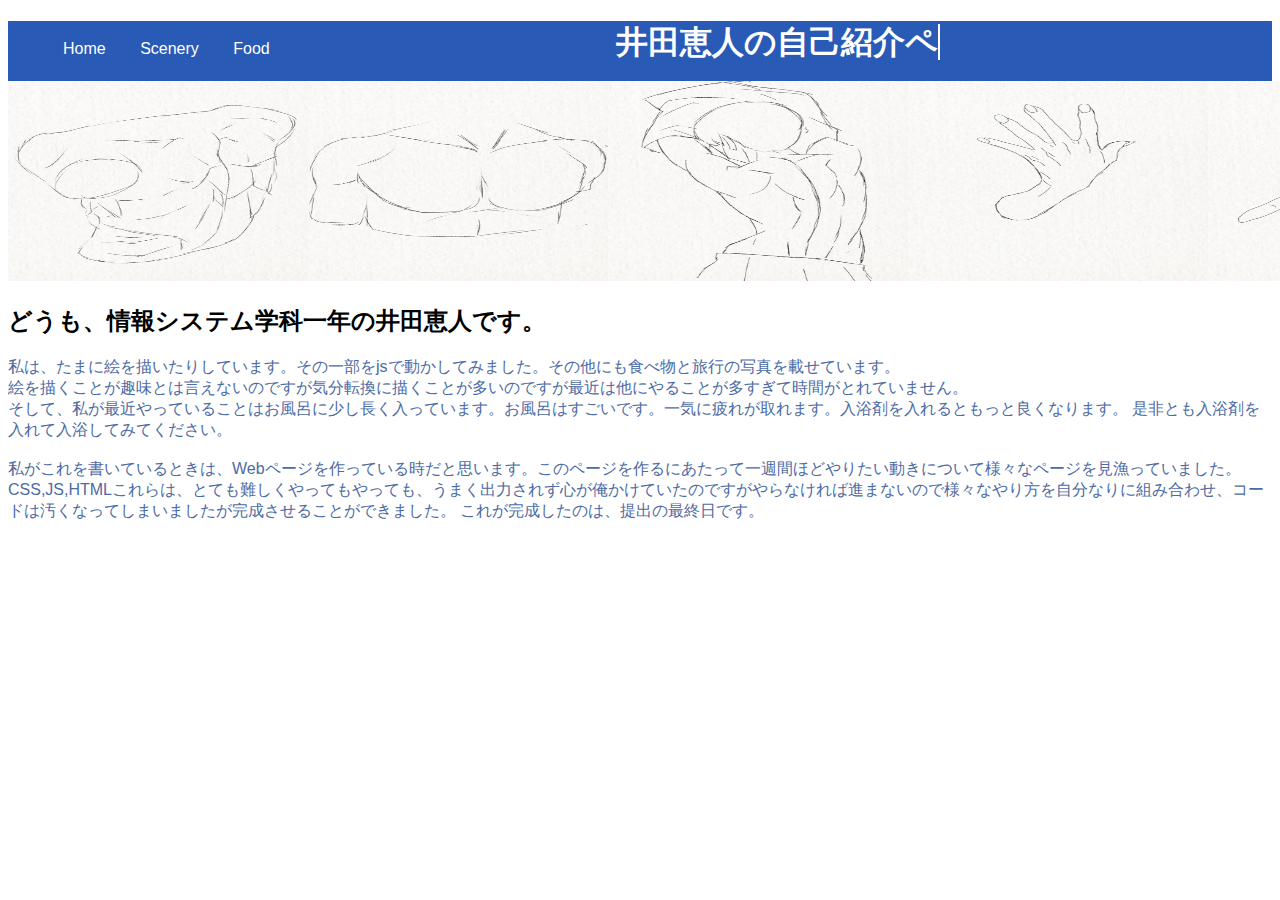
==== WEBpage/Home.html @ 32d3104f "Add files via upload" ====
<!DOCTYPE html>
<html lang="ja">

<head>
    <meta charset="UTF-8">
    <meta http-equiv="X-UA-Compatible" content="IE=edge">
    <meta name="viewport" content="width=device-width, initial-scale=1.0">
    <title>profile</title>
    <link rel="stylesheet" href="header.css">
    <link rel="stylesheet" href="typing.css">
    <script src="header.js"></script>
    <script src="typing.js"></script>
    <header class="header">
        <ul class="nav">
            <li><a href="Home.html">Home</a></li>
            <li><a href="Picture.html">Scenery</a></li>
            <li><a href="food.html">Food</a></li>
        </ul>
        <h1 id="typing" style="text-align: center"></h1>
    </header>
</head>
<div class="auto-slider">
    <div class="slice"><img src="./sketch/IMG_0147.PNG" width="300" height="200"></div>
    <div class="slice"><img src="./sketch/IMG_0149.PNG" width="300" height="200"></div>
    <div class="slice"><img src="./sketch/IMG_0151.PNG" width="300" height="200"></div>
    <div class="slice"><img src="./sketch/IMG_0159.PNG" width="300" height="200"></div>
    <div class="slice"><img src="./sketch/IMG_0160.PNG" width="300" height="200"></div>
    <div class="slice"><img src="./sketch/IMG_0161.PNG" width="300" height="200"></div>
    <div class="slice"><img src="./sketch/IMG_0163.PNG" width="300" height="200"></div>
    <div class="slice"><img src="./sketch/IMG_0166.PNG" width="300" height="200"></div>
    <div class="slice"><img src="./sketch/IMG_0167.PNG" width="300" height="200"></div>
    <div class="slice"><img src="./sketch/IMG_0164.PNG" width="300" height="200"></div>
    <div class="slice"><img src="./sketch/IMG_0168.PNG" width="300" height="200"></div>
    <div class="slice"><img src="./sketch/IMG_0169.PNG" width="300" height="200"></div>
    <div class="slice"><img src="./sketch/IMG_0171.PNG" width="300" height="200"></div>
    <div class="slice"><img src="./sketch/IMG_0172.PNG" width="300" height="200"></div>
    <div class="slice"><img src="./sketch/IMG_0173.PNG" width="300" height="200"></div>
    <div class="slice"><img src="./sketch/IMG_0173.PNG" width="300" height="200"></div>
    <div class="slice"><img src="./sketch/IMG_0174.PNG" width="300" height="200"></div>
    <div class="slice"><img src="./sketch/IMG_0176.PNG" width="300" height="200"></div>
    <div class="slice"><img src="./sketch/IMG_0177.PNG" width="300" height="200"></div>
    <div class="slice"><img src="./sketch/IMG_0180.PNG" width="300" height="200"></div>
    <div class="slice"><img src="./sketch/IMG_0178.PNG" width="300" height="200"></div>
    <div class="slice"><img src="./sketch/IMG_0179.PNG" width="300" height="200"></div>
    <div class="slice"><img src="./sketch/IMG_0181.PNG" width="300" height="200"></div>
    <div class="slice"><img src="./sketch/IMG_0182.PNG" width="300" height="200"></div>
    <div class="slice"><img src="./sketch/IMG_0183.PNG" width="300" height="200"></div>
</div>

<body>
    <h2>どうも、情報システム学科一年の井田恵人です。</h2>
    <p style="color: rgb(77, 107, 164);">私は、たまに絵を描いたりしています。その一部をjsで動かしてみました。その他にも食べ物と旅行の写真を載せています。<br>
        絵を描くことが趣味とは言えないのですが気分転換に描くことが多いのですが最近は他にやることが多すぎて時間がとれていません。<br>
        そして、私が最近やっていることはお風呂に少し長く入っています。お風呂はすごいです。一気に疲れが取れます。入浴剤を入れるともっと良くなります。
        是非とも入浴剤を入れて入浴してみてください。<br>
        <br>
        私がこれを書いているときは、Webページを作っている時だと思います。このページを作るにあたって一週間ほどやりたい動きについて様々なページを見漁っていました。
        CSS,JS,HTMLこれらは、とても難しくやってもやっても、うまく出力されず心が俺かけていたのですがやらなければ進まないので様々なやり方を自分なりに組み合わせ、コードは汚くなってしまいましたが完成させることができました。
        これが完成したのは、提出の最終日です。
    </p>

</body>
---- WEBpage/header.css ----
/* header */

* {
    box-sizing: border-box;
    -moz-box-sizing: border-box;
    -webkit-box-sizing: border-box;
    font-family: arial;
}

.header {
    height: 60px;
    background-color: #295ab6;
    color: rgb(255, 255, 255);
    width: 100%
}

.nav {
    list-style: none;
    float: left;
}

.nav li {
    display: inline-block;
}

.nav li a {
    display: inline-block;
    padding: 3px 15px;
    color: inherit;
    text-decoration: none;
}

/* auto-slider */
.row {
    display: -ms-grid;
    -ms-grid-columns: min-content;
}

.auto-slider {
    display: flex;
    min-width: 100;
    width: min-content;
    animation: 20s linear infinite sliderAnimation;
}

.slide {
    height: 200px;
    width: 400px;
    border: 1px solid #000;
    margin: 20px;
    position: relative;
}

span {
    position: absolute;
    font-size: 3em;
    color: #fff;
    top: 50%;
    left: 50%;
    transform: translate(-50%, -50%);
}
@keyframes sliderAnimation {
    100% {
        transform: translateX(-50%);
    }
}
---- WEBpage/typing.css ----
h1::after {
    content: '';
    border-right: 2px solid;
    animation: flashing 0.6s linear infinite;
}

@keyframes flashing {
    0% {
        opacity: 0;
    }
}
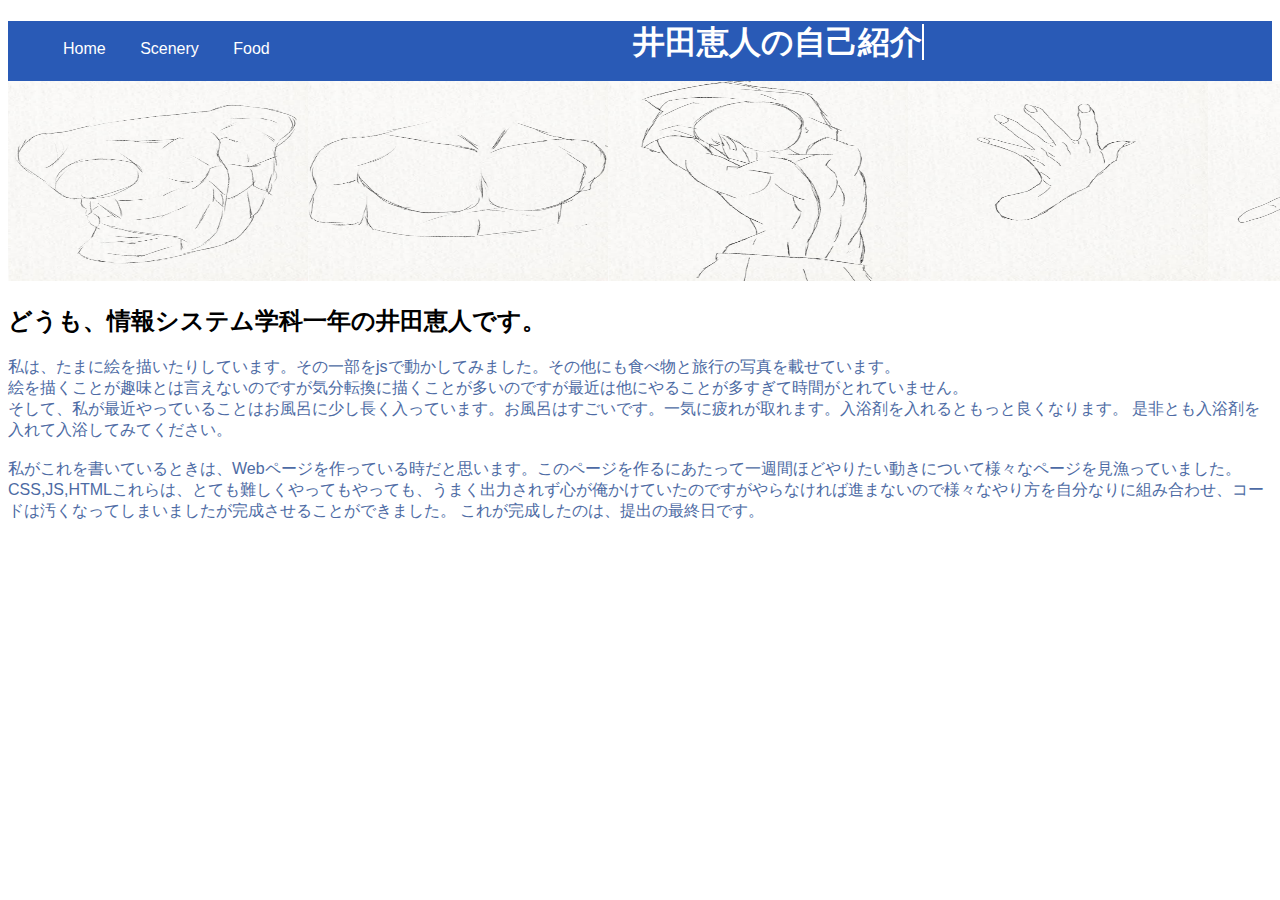
==== commit a1a14951: "Update Home.html" ====
--- a/WEBpage/Home.html
+++ b/WEBpage/Home.html
@@ -44,7 +44,6 @@
     <div class="slice"><img src="./sketch/IMG_0179.PNG" width="300" height="200"></div>
     <div class="slice"><img src="./sketch/IMG_0181.PNG" width="300" height="200"></div>
     <div class="slice"><img src="./sketch/IMG_0182.PNG" width="300" height="200"></div>
-    <div class="slice"><img src="./sketch/IMG_0183.PNG" width="300" height="200"></div>
 </div>
 
 <body>
@@ -59,4 +58,4 @@
         これが完成したのは、提出の最終日です。
     </p>
 
-</body>+</body>
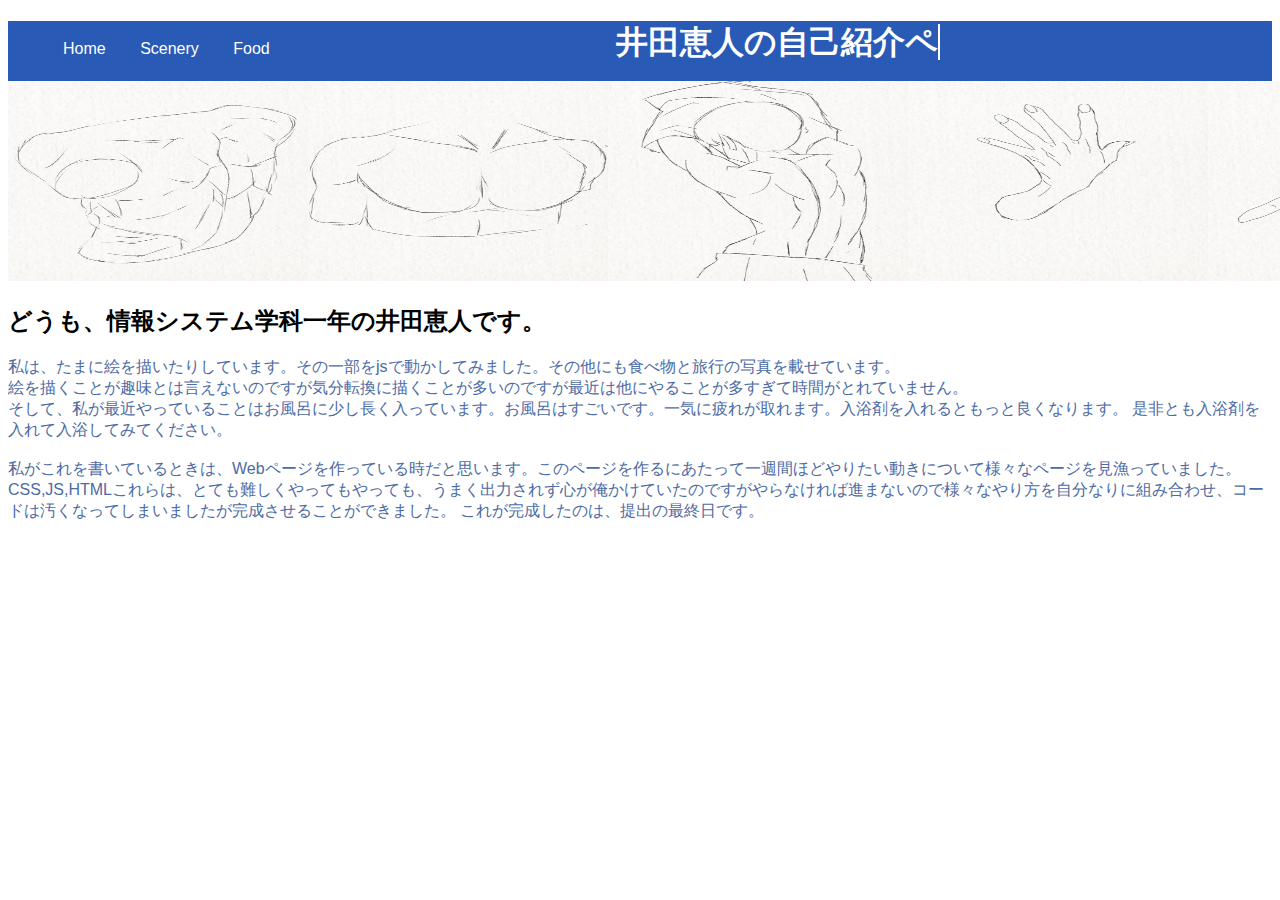
==== commit 2eb4c1b4: "Update Home.html" ====
--- a/WEBpage/Home.html
+++ b/WEBpage/Home.html
@@ -35,9 +35,7 @@
     <div class="slice"><img src="./sketch/IMG_0171.PNG" width="300" height="200"></div>
     <div class="slice"><img src="./sketch/IMG_0172.PNG" width="300" height="200"></div>
     <div class="slice"><img src="./sketch/IMG_0173.PNG" width="300" height="200"></div>
-    <div class="slice"><img src="./sketch/IMG_0173.PNG" width="300" height="200"></div>
     <div class="slice"><img src="./sketch/IMG_0174.PNG" width="300" height="200"></div>
-    <div class="slice"><img src="./sketch/IMG_0176.PNG" width="300" height="200"></div>
     <div class="slice"><img src="./sketch/IMG_0177.PNG" width="300" height="200"></div>
     <div class="slice"><img src="./sketch/IMG_0180.PNG" width="300" height="200"></div>
     <div class="slice"><img src="./sketch/IMG_0178.PNG" width="300" height="200"></div>
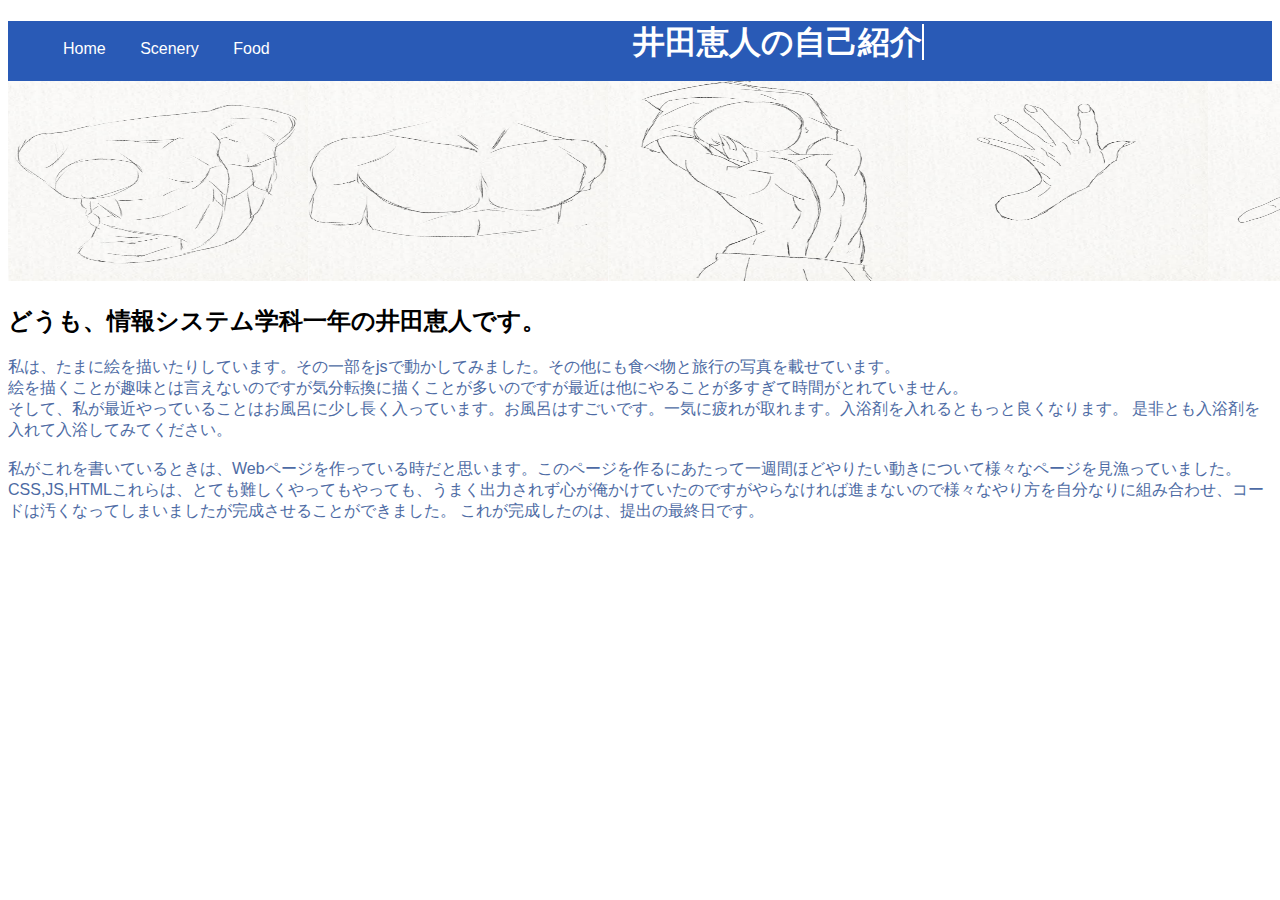
==== commit 16a751b6: "Update Home.html" ====
--- a/WEBpage/Home.html
+++ b/WEBpage/Home.html
@@ -42,6 +42,29 @@
     <div class="slice"><img src="./sketch/IMG_0179.PNG" width="300" height="200"></div>
     <div class="slice"><img src="./sketch/IMG_0181.PNG" width="300" height="200"></div>
     <div class="slice"><img src="./sketch/IMG_0182.PNG" width="300" height="200"></div>
+    
+    <div class="slice"><img src="./sketch/IMG_0147.PNG" width="300" height="200"></div>
+    <div class="slice"><img src="./sketch/IMG_0149.PNG" width="300" height="200"></div>
+    <div class="slice"><img src="./sketch/IMG_0151.PNG" width="300" height="200"></div>
+    <div class="slice"><img src="./sketch/IMG_0159.PNG" width="300" height="200"></div>
+    <div class="slice"><img src="./sketch/IMG_0160.PNG" width="300" height="200"></div>
+    <div class="slice"><img src="./sketch/IMG_0161.PNG" width="300" height="200"></div>
+    <div class="slice"><img src="./sketch/IMG_0163.PNG" width="300" height="200"></div>
+    <div class="slice"><img src="./sketch/IMG_0166.PNG" width="300" height="200"></div>
+    <div class="slice"><img src="./sketch/IMG_0167.PNG" width="300" height="200"></div>
+    <div class="slice"><img src="./sketch/IMG_0164.PNG" width="300" height="200"></div>
+    <div class="slice"><img src="./sketch/IMG_0168.PNG" width="300" height="200"></div>
+    <div class="slice"><img src="./sketch/IMG_0169.PNG" width="300" height="200"></div>
+    <div class="slice"><img src="./sketch/IMG_0171.PNG" width="300" height="200"></div>
+    <div class="slice"><img src="./sketch/IMG_0172.PNG" width="300" height="200"></div>
+    <div class="slice"><img src="./sketch/IMG_0173.PNG" width="300" height="200"></div>
+    <div class="slice"><img src="./sketch/IMG_0174.PNG" width="300" height="200"></div>
+    <div class="slice"><img src="./sketch/IMG_0177.PNG" width="300" height="200"></div>
+    <div class="slice"><img src="./sketch/IMG_0180.PNG" width="300" height="200"></div>
+    <div class="slice"><img src="./sketch/IMG_0178.PNG" width="300" height="200"></div>
+    <div class="slice"><img src="./sketch/IMG_0179.PNG" width="300" height="200"></div>
+    <div class="slice"><img src="./sketch/IMG_0181.PNG" width="300" height="200"></div>
+    <div class="slice"><img src="./sketch/IMG_0182.PNG" width="300" height="200"></div>
 </div>
 
 <body>
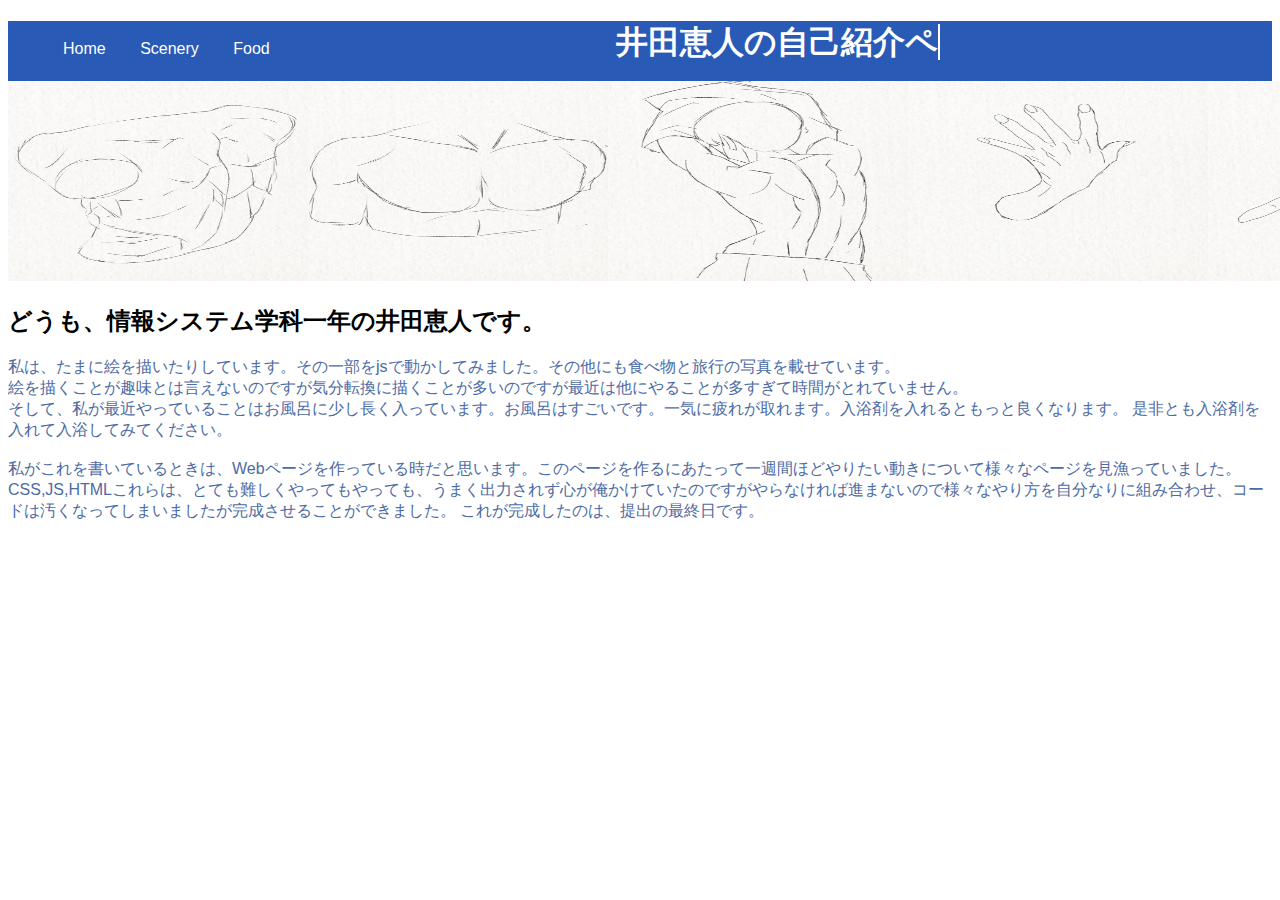
==== commit 2debfc1a: "Add files via upload" ====
--- a/WEBpage/Home.html
+++ b/WEBpage/Home.html
@@ -42,7 +42,8 @@
     <div class="slice"><img src="./sketch/IMG_0179.PNG" width="300" height="200"></div>
     <div class="slice"><img src="./sketch/IMG_0181.PNG" width="300" height="200"></div>
     <div class="slice"><img src="./sketch/IMG_0182.PNG" width="300" height="200"></div>
-    
+    <div class="slice"><img src="./sketch/IMG_0183.PNG" width="300" height="200"></div>
+
     <div class="slice"><img src="./sketch/IMG_0147.PNG" width="300" height="200"></div>
     <div class="slice"><img src="./sketch/IMG_0149.PNG" width="300" height="200"></div>
     <div class="slice"><img src="./sketch/IMG_0151.PNG" width="300" height="200"></div>
@@ -65,6 +66,7 @@
     <div class="slice"><img src="./sketch/IMG_0179.PNG" width="300" height="200"></div>
     <div class="slice"><img src="./sketch/IMG_0181.PNG" width="300" height="200"></div>
     <div class="slice"><img src="./sketch/IMG_0182.PNG" width="300" height="200"></div>
+    <div class="slice"><img src="./sketch/IMG_0183.PNG" width="300" height="200"></div>
 </div>
 
 <body>
@@ -79,4 +81,4 @@
         これが完成したのは、提出の最終日です。
     </p>
 
-</body>
+</body>--- a/WEBpage/header.css
+++ b/WEBpage/header.css
@@ -41,7 +41,7 @@
     display: flex;
     min-width: 100;
     width: min-content;
-    animation: 20s linear infinite sliderAnimation;
+    animation: 35s linear infinite sliderAnimation;
 }
 
 .slide {
